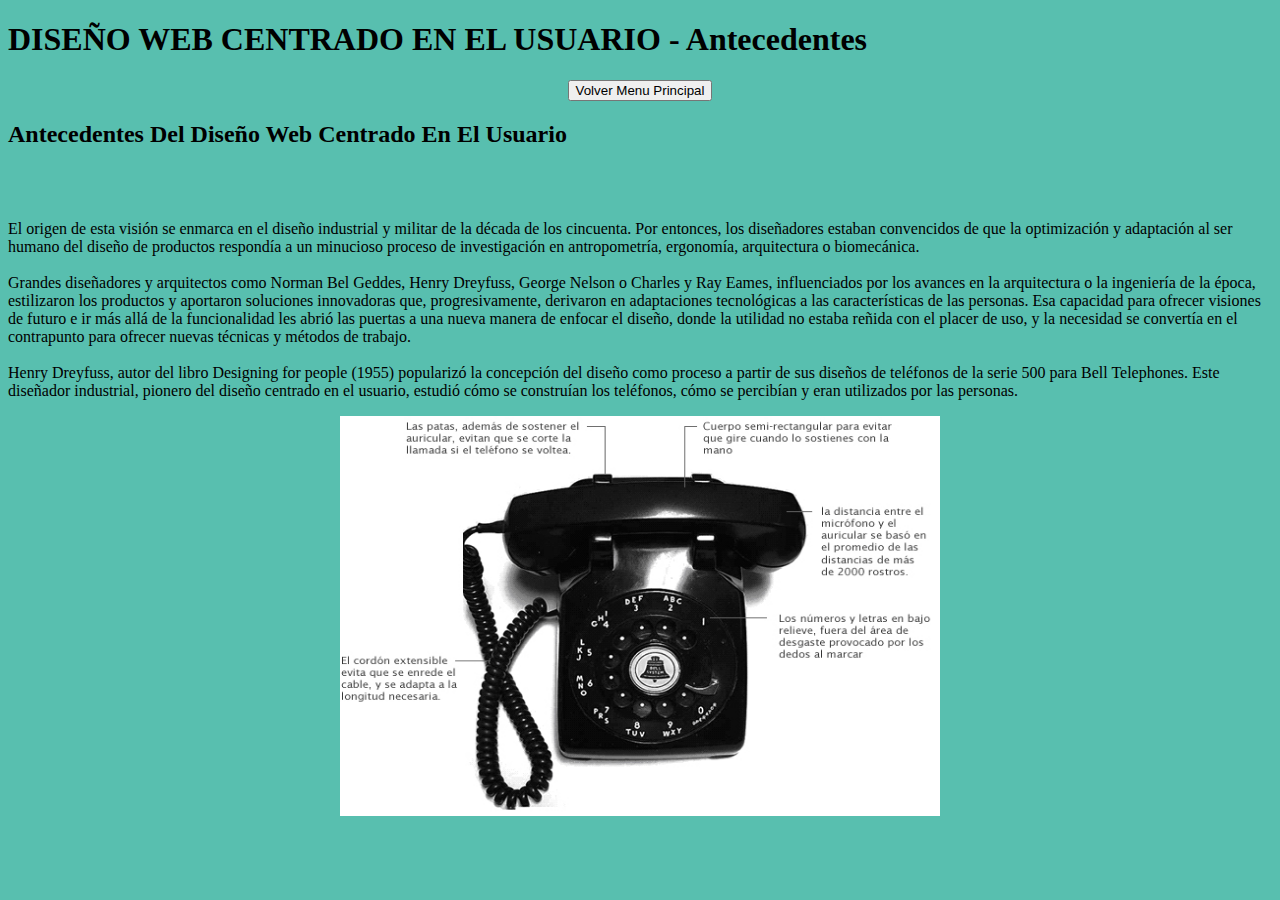
==== Antecedentes.html @ 4cdc5625 "Add files via upload" ====
<!DOCTYPE html>
<html lang="en">
<head>
    <meta charset="UTF-8">
    <meta name="viewport" content="width=device-width, initial-scale=1.0">
    <meta http-equiv="X-UA-Compatible" content="ie=edge">
    <link rel="stylesheet" href="css/style.css">
    <title> Antecedentes </title>
</head>

<body  bgcolor="#58bfaf"  >
        <header >
                <h1>   DISEÑO WEB CENTRADO EN EL USUARIO - Antecedentes </h1>
        </header>
        <nav>

                <center>        
                        <a href="index.html"> <button type="button" class="btnvolver"> Volver Menu Principal </button> </a> 
                          
                   </center>
               
         </nav>

         <div class="Titulo" bgcolor="withe" align="left">
                <h2>Antecedentes Del Diseño Web Centrado En El Usuario </h2>
                <br>
                <br>

                <p class="cuerpo">        
                        El origen de esta visión se enmarca en el diseño industrial y militar de la década de los cincuenta. Por entonces, los diseñadores estaban convencidos de que la optimización y adaptación al ser humano del diseño de productos respondía a un minucioso proceso de investigación en antropometría, ergonomía, arquitectura o biomecánica.
                        <br>
                        <br>
                        Grandes diseñadores y arquitectos como Norman Bel Geddes, Henry Dreyfuss, George Nelson o Charles y Ray Eames, influenciados por los avances en la arquitectura o la ingeniería de la época, estilizaron los productos y aportaron soluciones innovadoras que, progresivamente, derivaron en adaptaciones tecnológicas a las características de las personas.
                        Esa capacidad para ofrecer visiones de futuro e ir más allá de la funcionalidad les abrió las puertas a una nueva manera de enfocar el diseño, donde la utilidad no estaba reñida con el placer de uso, y la necesidad se convertía en el contrapunto para ofrecer nuevas técnicas y métodos de trabajo.
                        <br>
                        <br>
                        Henry Dreyfuss, autor del libro Designing for people (1955) popularizó la concepción del diseño como proceso a partir de sus diseños de teléfonos de la serie 500 para Bell Telephones. Este diseñador industrial, pionero del diseño centrado en el usuario, estudió cómo se construían los teléfonos, cómo se percibían y eran utilizados por las personas.
                        <br>
                        <center>
                                <img src="telefono.jpg" width="600px" height="400px"> 
                        </center>
                        
                </p>
         </div> 
        
         
    
</body>
</html>
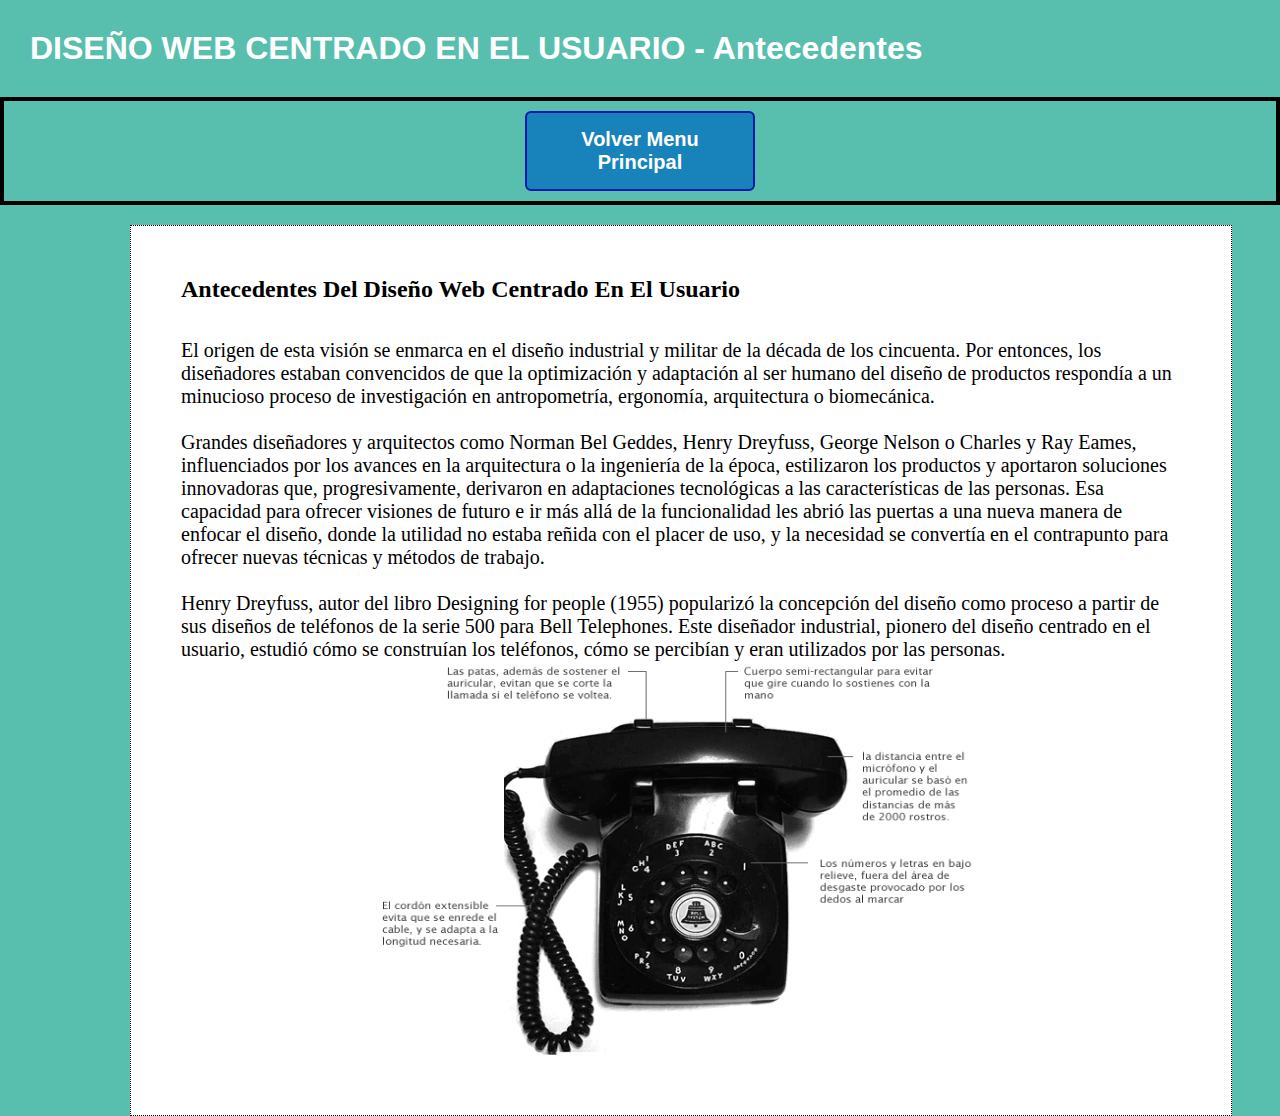
==== commit bc82fae6: "Update Antecedentes.html" ====
--- a/Antecedentes.html
+++ b/Antecedentes.html
@@ -4,7 +4,7 @@
     <meta charset="UTF-8">
     <meta name="viewport" content="width=device-width, initial-scale=1.0">
     <meta http-equiv="X-UA-Compatible" content="ie=edge">
-    <link rel="stylesheet" href="css/style.css">
+    <link rel="stylesheet" href="style.css">
     <title> Antecedentes </title>
 </head>
 
@@ -46,4 +46,4 @@
          
     
 </body>
-</html>+</html>
--- a/style.css
+++ b/style.css
@@ -0,0 +1,122 @@
+*{
+    margin: 0;
+}
+
+
+.contenedor{
+    background-color: #ffffff;
+    width: 900px;
+    height:370px;
+    float:left;
+	position:absolute;
+	margin-left:170px;
+	border-width:thin;
+    border-style:dotted;
+    
+    padding: 50px;
+
+}
+.tablero{
+    width: 100%;
+    height: 500px;
+    border: #18a0e4 2px solid;
+}
+.Titulo{
+    background-color: #ffffff;
+    width: 1000px;
+    height:auto;
+    float:left;
+	position:absolute;
+	margin-left:130px;
+	border-width:thin;
+    border-style:dotted;
+    margin-top: 20px;
+    padding: 50px;
+}
+.cuerpo{
+    font-size: 20px;
+}
+
+
+body{
+  background-color:rgb(  88, 191, 175 )  ;
+  z-index: auto;
+}
+header{
+    
+    background-size:100%  100%;
+    color:#0F27EC ; 
+    background-repeat: no-repeat; 
+   
+  
+}
+h1{
+    
+    font-family: 'Segoe UI', Tahoma, Geneva, Verdana, sans-serif;
+    padding:30px;
+    color: #ffffff;
+}
+nav{
+    border: black 4px solid;
+    padding: 10px;
+}
+
+.imagen{
+    width:80% ;
+    height:400px;
+    
+}
+
+footer{
+    background-color:rgb( 190, 42, 76  );
+    position: absolute;
+    bottom: 0;
+    width: 100%;
+    height: 70px;
+    color: white;
+    padding: 10px;
+    
+}
+.Cabeza{
+    background-color:rgb( 190, 42, 76  );
+  
+}
+
+.btn{
+    text-decoration: none;
+    text-align: center;
+    padding: 5px;
+    font-weight: 600;
+    font-size: 20px;
+    color: #ffffff;
+    background-color: #1883ba;
+    border-radius: 20px;
+    border: 2px solid #0016b0;
+    width: 230px;
+    height: 100px;
+}
+
+.btnvolver{
+    text-decoration: none;
+    text-align: center;
+    padding: 10px;
+    font-weight: 600;
+    font-size: 20px;
+    color: #ffffff;
+    background-color: #1883ba;
+    border-radius: 6px;
+    border: 2px solid #0016b0;
+    width: 230px;
+    height: 80px;
+}
+.btnvolver:hover {
+    background-color:green;
+  }
+.btn:hover {
+    background-color: gold;
+  }
+  
+  article{
+    margin-top:30px;
+  }
+  